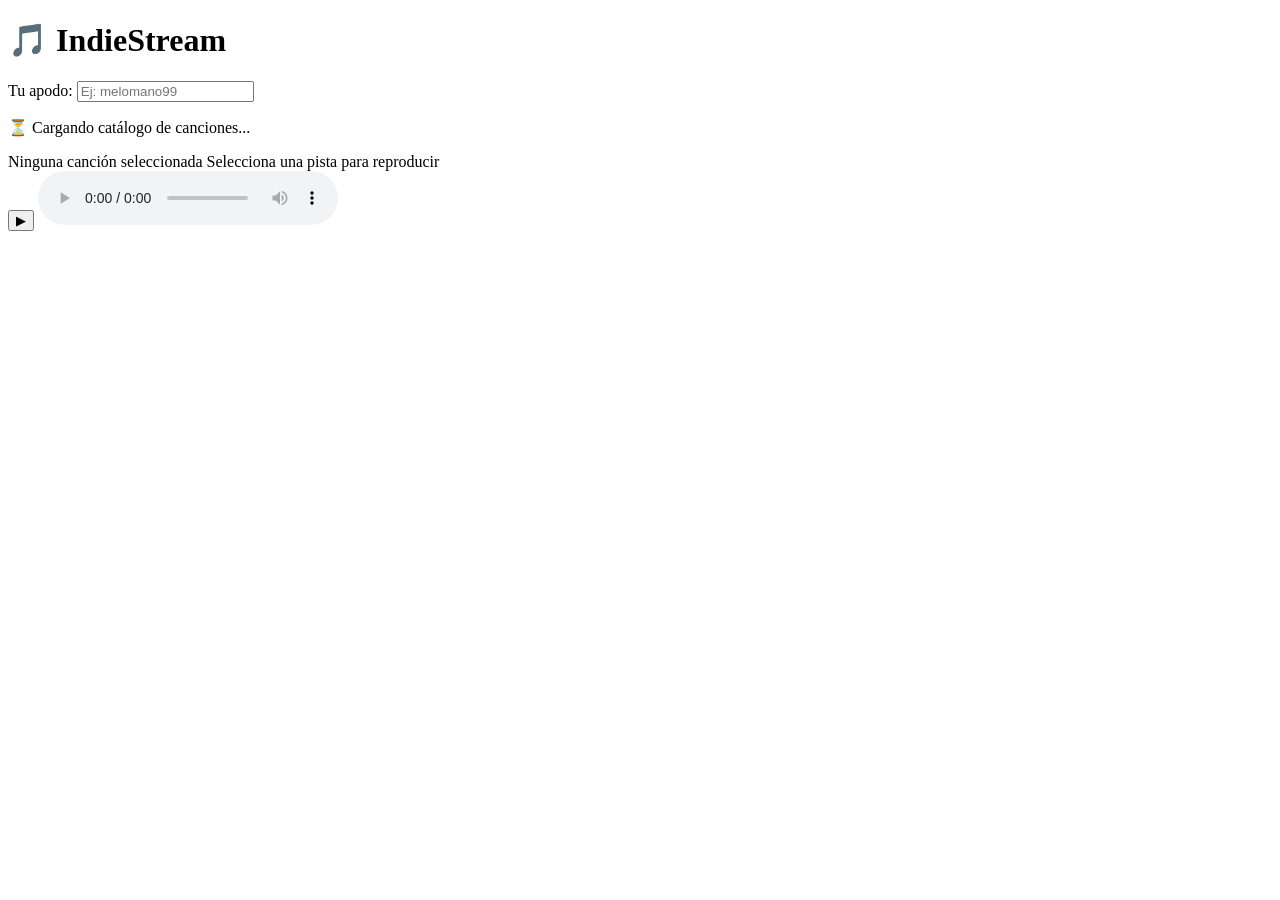
==== Martin-iisaia/tp-final/frontend/index.html @ 8a69c088 "Congelar MVP inicial funcional desarrollado con Cline y Gemini" ====
<!DOCTYPE html>
<html lang="es">
<head>
    <meta charset="UTF-8">
    <meta name="viewport" content="width=device-width, initial-scale=1.0">
    <title>StreamWave - Tu Plataforma de Música</title>
    <link rel="stylesheet" href="/css/styles.css">
</head>
<body>
    <div class="container">
        <!-- Header con Apodo del usuario -->
        <header>
            <h1>🎵 IndieStream</h1>
            <div class="user-section">
                <label for="nickname-input">Tu apodo:</label>
                <input type="text" id="nickname-input" placeholder="Ej: melomano99" maxlength="30">
            </div>
        </header>

        <!-- Contenedor del Catálogo -->
        <main>
            <div id="loading" class="loading-state">
                <p>⏳ Cargando catálogo de canciones...</p>
            </div>
            <div id="error" class="error-state hidden"></div>
            
            <div id="songs-container" class="songs-grid">
                <!-- Se inyectará el catálogo desde JS -->
            </div>
        </main>
    </div>

    <!-- Barra de Reproducción Inferior (Persistente) -->
    <div class="bottom-player-bar">
        <div class="player-info">
            <span id="current-track-title" class="track-title">Ninguna canción seleccionada</span>
            <span id="current-track-artist" class="track-artist">Selecciona una pista para reproducir</span>
        </div>
        <div class="player-controls">
            <button id="play-pause-btn" title="Reproducir">▶</button>
            <audio id="audio-player" controls></audio>
        </div>
    </div>

    <!-- Cargar la lógica principal usando ES modules -->
    <script type="module" src="/js/app.js"></script>
</body>
</html>
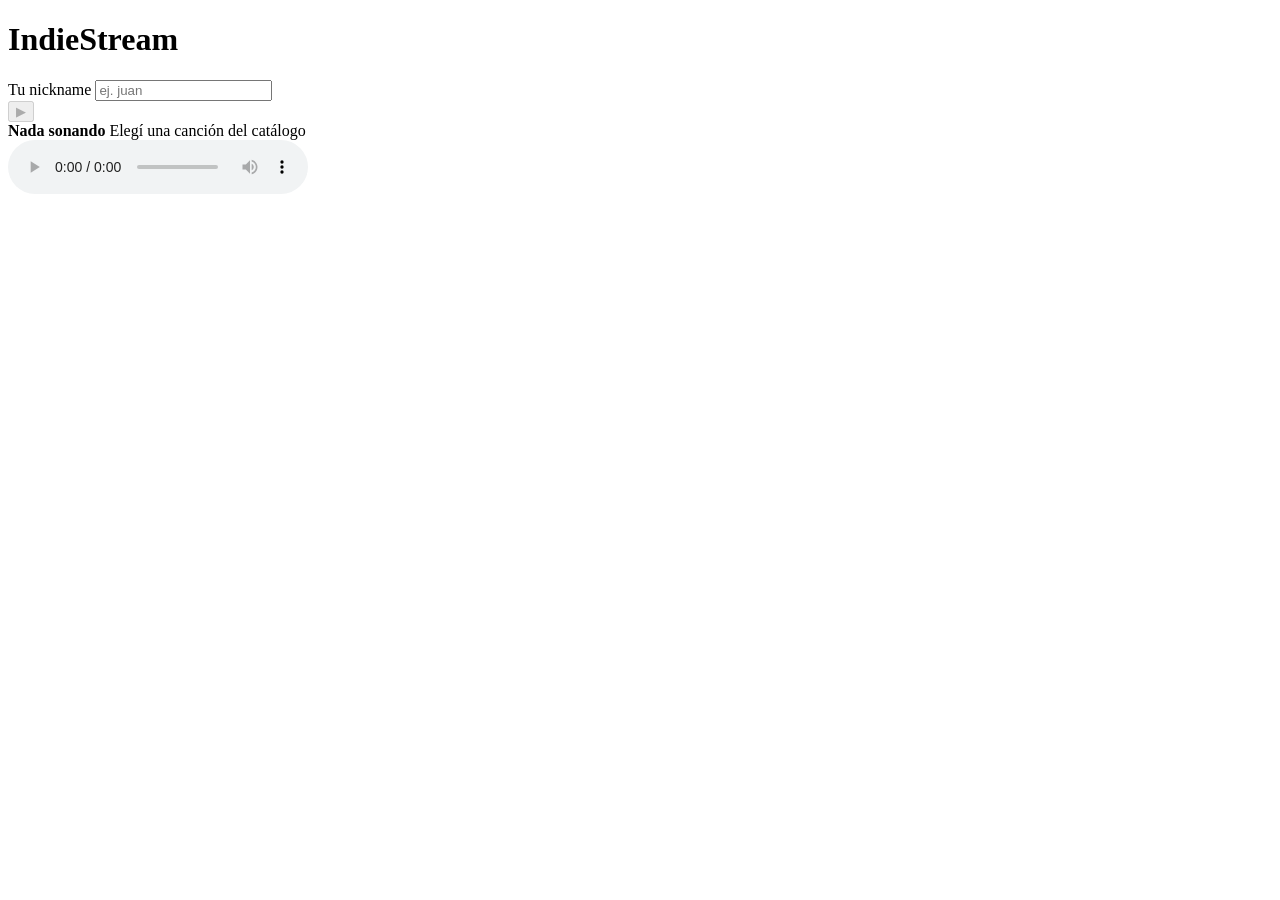
==== commit 7743d62e: "feat(frontend): shell con reproductor persistente y catálogo - index.html como única página, <audio>" ====
--- a/Martin-iisaia/tp-final/frontend/index.html
+++ b/Martin-iisaia/tp-final/frontend/index.html
@@ -3,47 +3,34 @@
 <head>
     <meta charset="UTF-8">
     <meta name="viewport" content="width=device-width, initial-scale=1.0">
-    <title>StreamWave - Tu Plataforma de Música</title>
+    <title>IndieStream</title>
     <link rel="stylesheet" href="/css/styles.css">
 </head>
 <body>
-    <div class="container">
-        <!-- Header con Apodo del usuario -->
-        <header>
-            <h1>🎵 IndieStream</h1>
-            <div class="user-section">
-                <label for="nickname-input">Tu apodo:</label>
-                <input type="text" id="nickname-input" placeholder="Ej: melomano99" maxlength="30">
-            </div>
-        </header>
+    <header class="app-header">
+        <h1 class="logo">Indie<span>Stream</span></h1>
+        <label class="nickname">
+            <span>Tu nickname</span>
+            <input id="nickname-input" type="text" maxlength="30" placeholder="ej. juan" autocomplete="off">
+        </label>
+    </header>
 
-        <!-- Contenedor del Catálogo -->
-        <main>
-            <div id="loading" class="loading-state">
-                <p>⏳ Cargando catálogo de canciones...</p>
-            </div>
-            <div id="error" class="error-state hidden"></div>
-            
-            <div id="songs-container" class="songs-grid">
-                <!-- Se inyectará el catálogo desde JS -->
-            </div>
-        </main>
+    <div id="error-banner" class="error-banner" role="alert" hidden>
+        <span id="error-message"></span>
+        <button id="error-close" type="button" aria-label="Cerrar">✕</button>
     </div>
 
-    <!-- Barra de Reproducción Inferior (Persistente) -->
-    <div class="bottom-player-bar">
+    <main id="view" aria-live="polite"></main>
+
+    <footer id="player-bar" class="player-bar">
+        <button id="player-toggle" class="player-toggle" type="button" disabled aria-label="Reproducir">▶</button>
         <div class="player-info">
-            <span id="current-track-title" class="track-title">Ninguna canción seleccionada</span>
-            <span id="current-track-artist" class="track-artist">Selecciona una pista para reproducir</span>
+            <strong id="player-title">Nada sonando</strong>
+            <span id="player-artist">Elegí una canción del catálogo</span>
         </div>
-        <div class="player-controls">
-            <button id="play-pause-btn" title="Reproducir">▶</button>
-            <audio id="audio-player" controls></audio>
-        </div>
-    </div>
+        <audio id="audio" preload="none" controls></audio>
+    </footer>
 
-    <!-- Cargar la lógica principal usando ES modules -->
-    <script type="module" src="/js/app.js"></script>
+    <script type="module" src="/js/main.js"></script>
 </body>
 </html>
-
